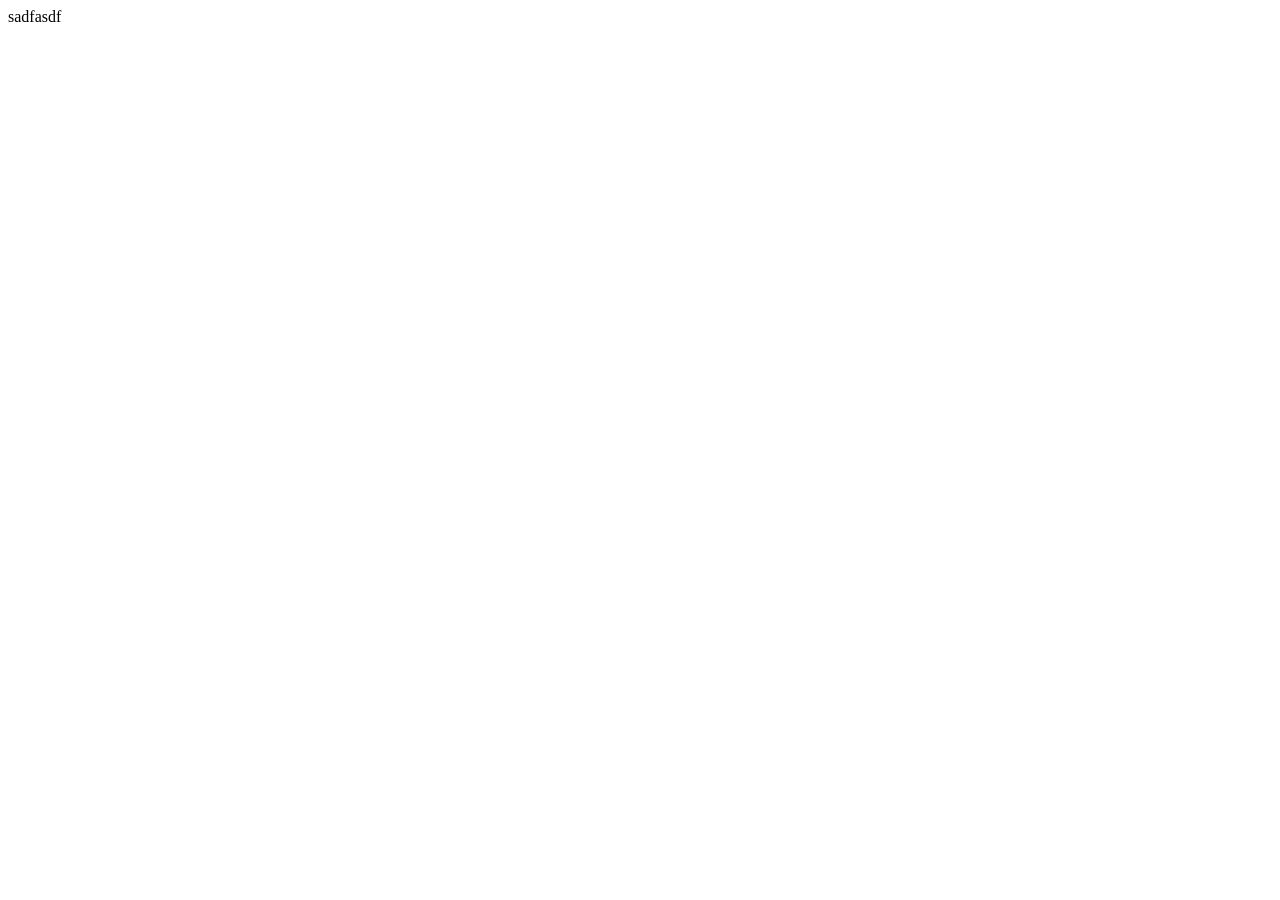
==== index.html @ e91a0a1f "project setup" ====
<!DOCTYPE html>
<html lang="en">
<head>
    <meta charset="UTF-8">
    <meta name="viewport" content="width=device-width, initial-scale=1.0">
    <title>Document</title>
</head>
<body>
    sadfasdf
</body>
</html>
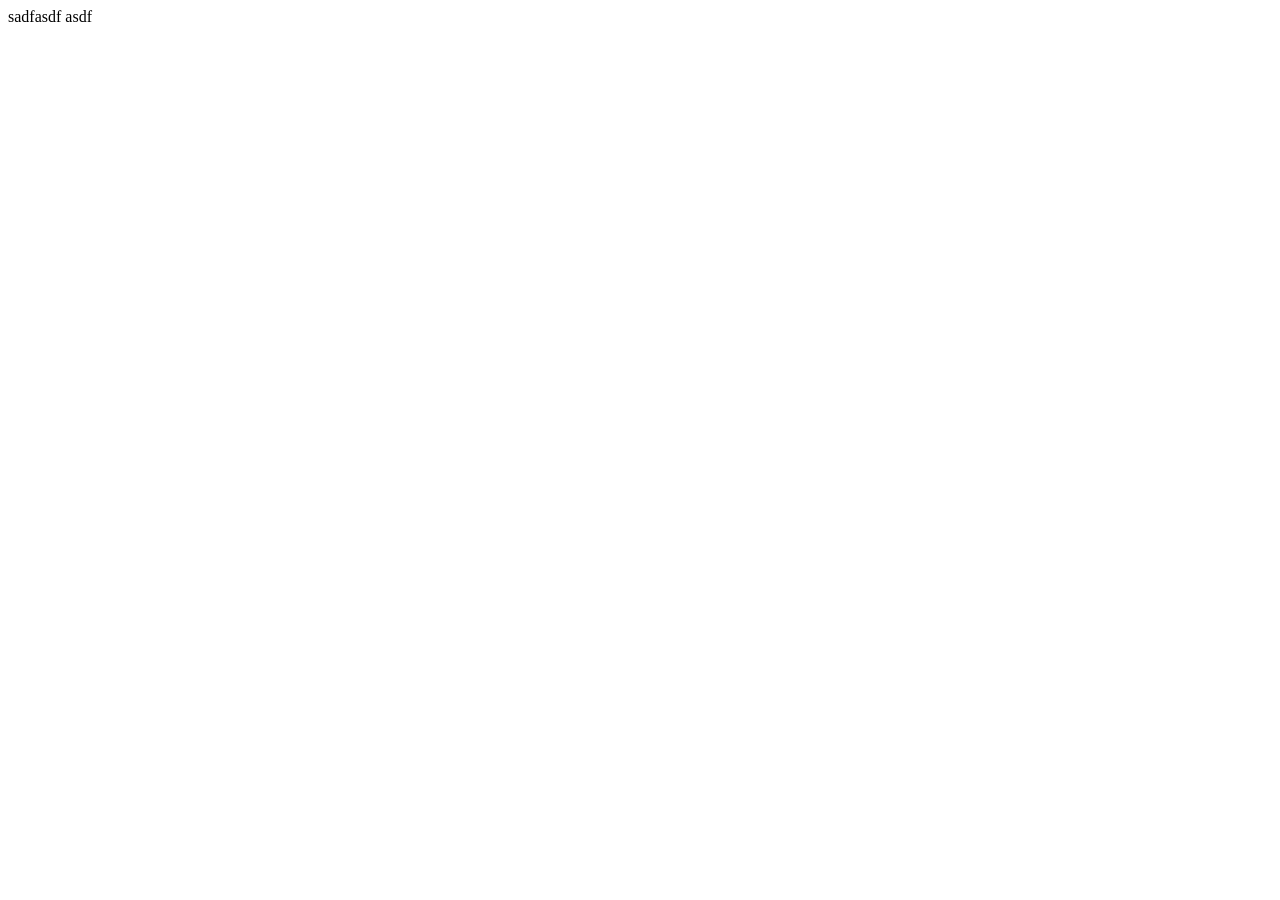
==== commit f909a88b: "update" ====
--- a/index.html
+++ b/index.html
@@ -6,6 +6,6 @@
     <title>Document</title>
 </head>
 <body>
-    sadfasdf
+    sadfasdf asdf 
 </body>
 </html>
